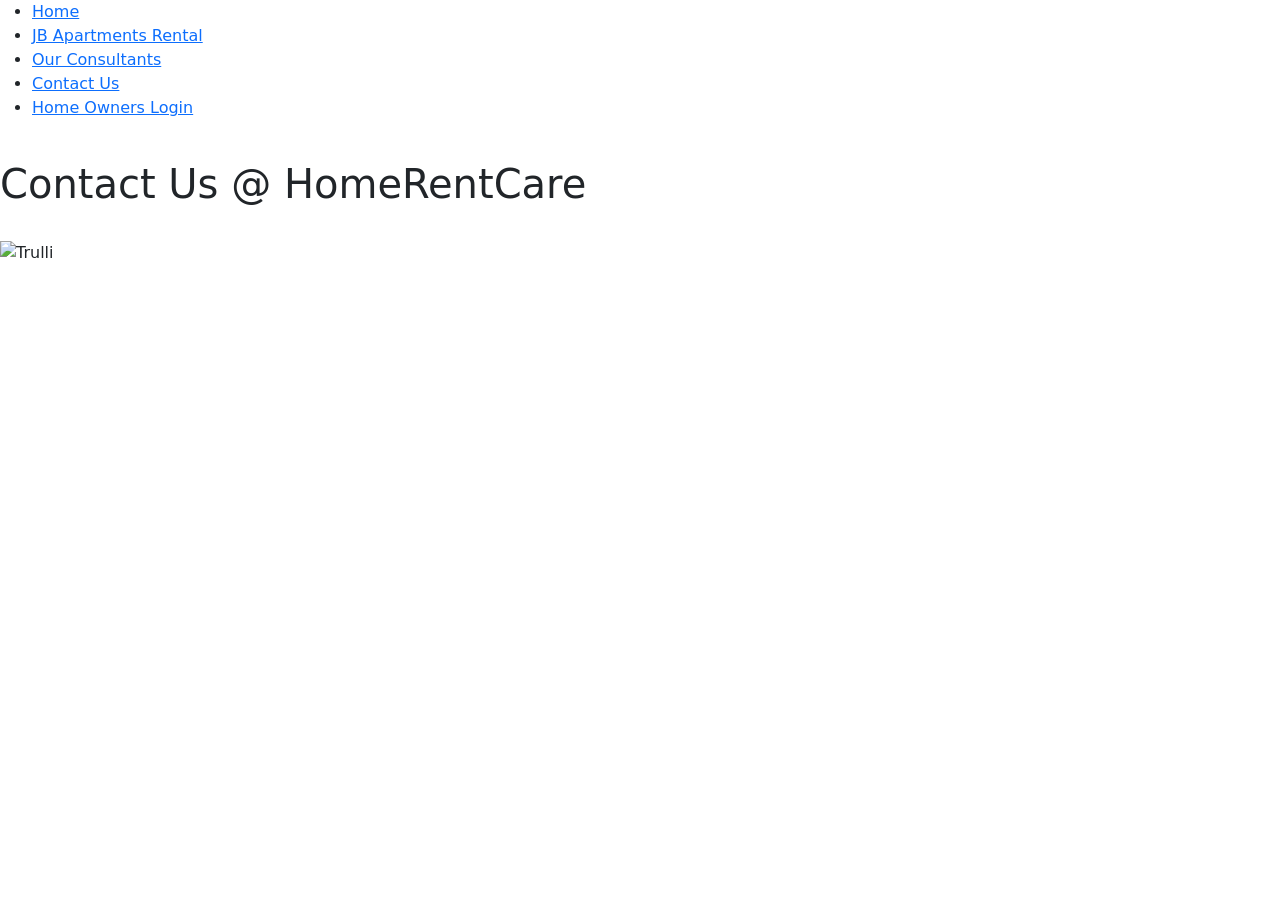
==== contactus.html @ b2a4792a "Add files via upload" ====
<!DOCTYPE html>
<html lang="en">
<head>
    <meta charset="UTF-8">
    <meta name="viewport" content="width=device-width, initial-scale=1.0">
    <title>Contact Us</title>
    <link href="https://cdn.jsdelivr.net/npm/bootstrap@5.3.3/dist/css/bootstrap.min.css" rel="stylesheet" integrity="sha384-QWTKZyjpPEjISv5WaRU9OFeRpok6YctnYmDr5pNlyT2bRjXh0JMhjY6hW+ALEwIH" crossorigin="anonymous">
    <!--link rel="stylesheet" href="css/bootstrap.css" -->
    <link rel="preconnect" href="https://fonts.googleapis.com">
    <link rel="preconnect" href="https://fonts.gstatic.com" crossorigin>
    <link href="https://fonts.googleapis.com/css2?family=Romanesco&display=swap" rel="stylesheet">
    <link rel="stylesheet" href="css/main.css">
</head>
<body id="center">
    <header>
        <ul class="topnav">
            <li><a href="index.html">Home</a></li>
            <li><a href="jbapartmentrental.html">JB Apartments Rental</a></li>
        <!--<li><a href="jbroomsrental.html">JB Rooms Rental</a></li>-->
            <li><a href="ourconsultants.html">Our Consultants</a></li>
            <li><a href="contactus.html">Contact Us</a></li>
            <li><a href="homeownerslogin.html">Home Owners Login</a></li>
        </ul>
    </header>
</body>
    <main>
            <BR>
            <h1>Contact Us @ HomeRentCare</h1><BR>
                <img src="img/homerentcare.jpeg" alt="Trulli" width="300" height="300"><BR>

</main>
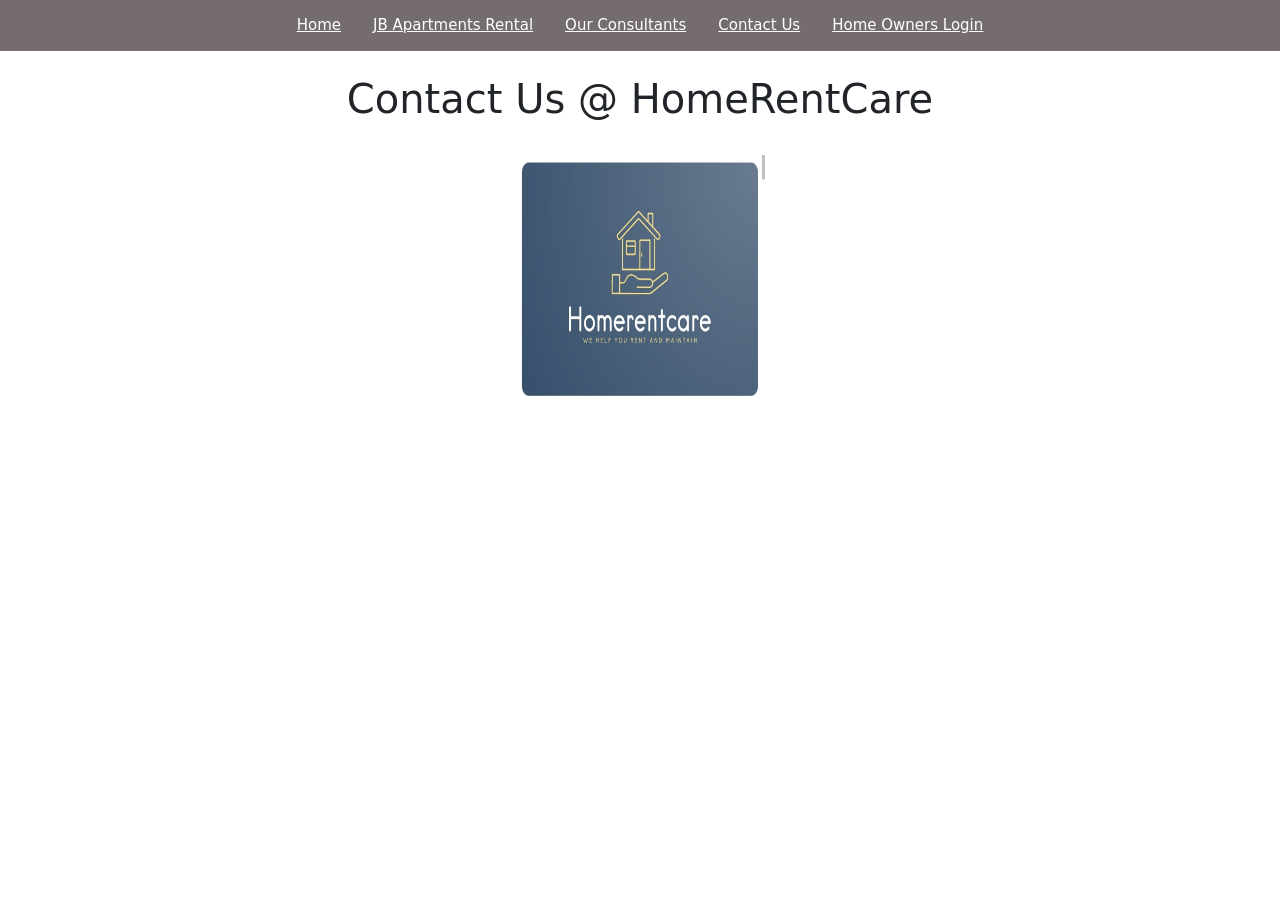
==== commit 583405b4: "minor updates" ====
--- a/contactus.html
+++ b/contactus.html
@@ -26,7 +26,7 @@
     <main>
             <BR>
             <h1>Contact Us @ HomeRentCare</h1><BR>
-                <img src="img/homerentcare.jpeg" alt="Trulli" width="300" height="300"><BR>
+                <img src="img/homerentcare.jpeg" alt="homerentcare.jpeg" width="250" height="250"><BR>
 
 </main>
 
--- a/css/main.css
+++ b/css/main.css
@@ -0,0 +1,201 @@
+/* <uniquifier>: Use a unique and descriptive class name
+   <weight>: Use a value from 100 to 900 */
+
+.montserrat-<uniquifier> {
+  font-family: "Montserrat", sans-serif;
+  font-weight: <weight>;
+  font-style: normal;
+  font-size: 15px;
+}
+  #center {
+    text-align: center;
+    }
+  
+  #end {
+    text-align: end;
+  }
+
+  img.banner {
+    width: 40%;
+    height:  ;
+  }
+
+  img.logo {
+    width: 15%;
+    height:  ;
+  }
+
+  p {color: rgb(88, 20, 245);
+    font-size: 1vw;
+    font-weight: bold;
+    margin-bottom: 1em; /* adds 1 unit of spacing after each paragraph */
+  }
+
+  p.welcome {
+    font-size: 9px;
+  }
+
+  p.card-text {
+    font-size: 12px;
+  }
+
+  div {
+    margin-bottom: 1em; /* adds 2 units of spacing after each div */
+    /* background-color: lightgrey;
+    width: 300px;
+    border: 15px solid green;
+    padding: 50px;
+    margin: 20px; */
+  }
+
+  div.whyus {
+    text-align: left;
+    font-size: 8px;
+  }
+
+  a:link {
+    color: black;
+  }
+  
+  /* visited link */
+  a:visited {
+    color: rgba(10, 10, 10, 0.89);
+  }
+  
+  /* mouse over link */
+  a:hover {
+    color: hotpink;
+  }
+  
+  /* selected link */
+  a:active {
+    color: rgb(240, 11, 11);
+  }
+
+  ul {
+    list-style-type: none;
+    margin: 0;
+    padding: 0;
+    font-size: 8px;
+  }
+  
+  li {
+    display: inline;
+    font-size: 15px;
+    text-align: left;
+  }
+
+//  body {
+//      /*background-color: hsla(168, 56%, 98%, 0.945);*/
+ //     margin: 1px;
+      
+ //     font-family: Arial;
+//      color: rgb(16, 16, 16);
+//      font-size: 14px;
+//      font-weight: 400;
+ //     line-height: 1;
+//      letter-spacing: 1px;
+ //     background-image: url("../img/stone.png");
+ //     width: 100vw;
+//
+ //      }
+
+  #inline-example {
+    display: inline;
+    background-color: yellow;
+    padding: 10px;
+    margin: 10px;
+    border: 1px solid red;
+    height: 20px;
+    width: 20px;
+  }
+  
+  #block-example {
+    display: block;
+    background-color: yellow;
+    padding: 10px;
+    margin: 10px;
+    border: 1px solid red;
+    height: 100px;
+    width: 100px;
+  }
+  
+  #inline-block-example {
+    display: inline-block;
+    //background-color: rgb(229, 253, 123);
+    //padding: 10px;
+    //margin: 10px;
+    //border: 1px solid red;
+    //height: 100px;
+    //width: 100px;
+  }
+
+  #box {
+      display: flex;
+      flex-direction: row; justify-content:flex-start;
+      width: 600px;
+      height: 600px;
+      border: 1px solid black;
+      }
+
+  .item {
+      border: 1px solid red;
+      height: min-content;
+      padding: 10px;
+        }
+        
+  .city {
+      background-color: tomato;
+      color: rgb(63, 8, 246);
+      border: 2px solid black;
+      font-size: 3vw;
+      margin: 20px;
+      padding: 20px;
+        }
+  
+  ul.topnav {
+          list-style-type: none;
+          margin: auto;
+          padding: 0;
+          overflow: hidden;
+          background-color: #746c6d;
+          text-align: center;
+        }
+
+        .topnav{
+          display: flex;
+          justify-content: center;
+          flex-wrap: wrap;
+        }
+        
+  ul.topnav li {
+                float: left;
+                text-align: center;}
+        
+  ul.topnav li a {
+          display: block;
+          color: white;
+          text-align: center;
+          padding: 14px 16px;
+          text-decoration: center;
+        }
+        
+  ul.topnav li a:hover:not(.active) {background-color: #6509f8;}
+        
+  ul.topnav li a.active {background-color: #04AA6D;}
+        
+  ul.topnav li.right {float: right;}
+        
+        @media screen and (max-width: 600px) {
+          ul.topnav li.right, 
+          ul.topnav li {float: none;}
+        }
+
+        #container {
+          display: flex;
+          height: 100vh;
+          }
+          .chart {
+          flex-basis: 100%;
+          flex: 1;
+          }
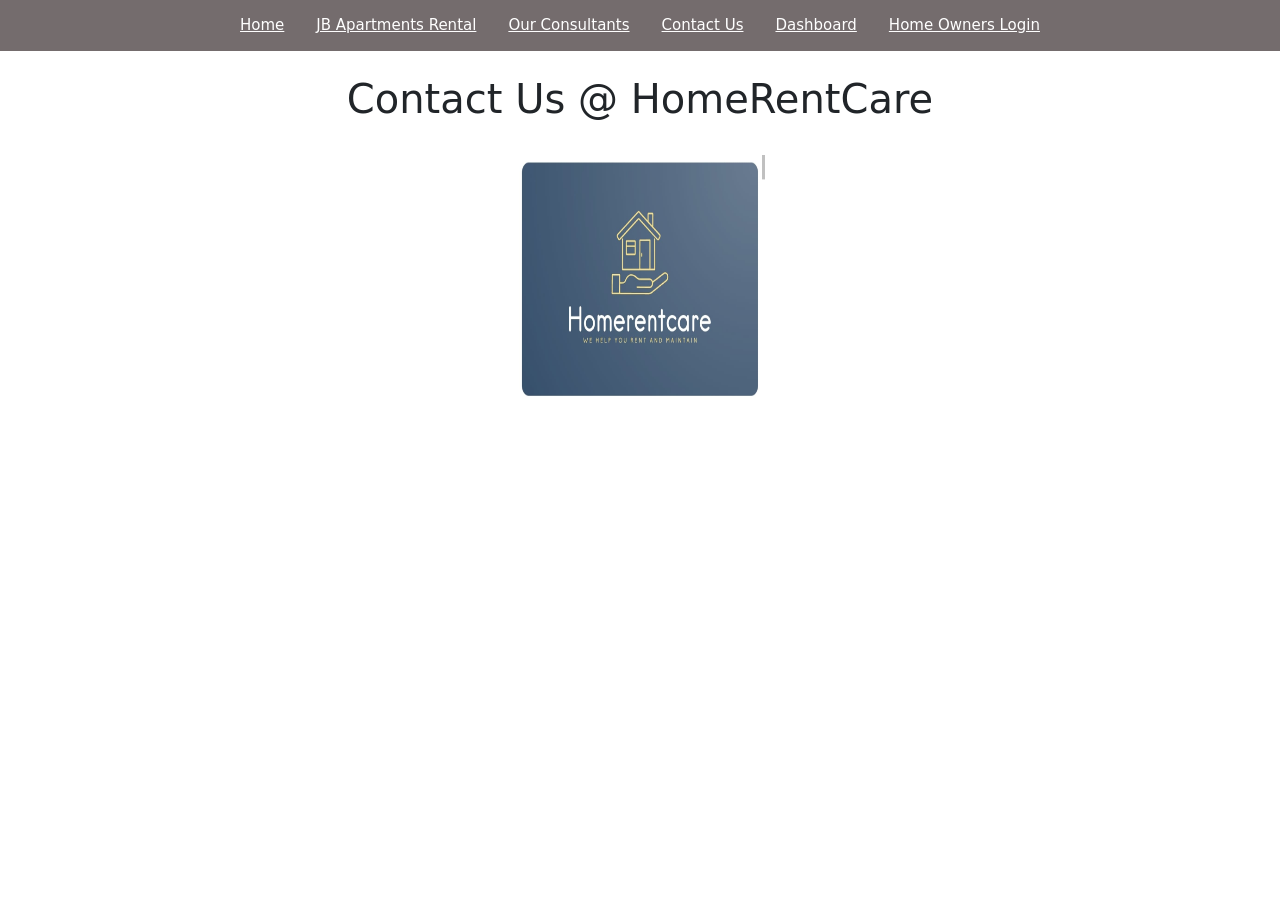
==== commit 09782aa4: "minor updates" ====
--- a/contactus.html
+++ b/contactus.html
@@ -19,6 +19,7 @@
         <!--<li><a href="jbroomsrental.html">JB Rooms Rental</a></li>-->
             <li><a href="ourconsultants.html">Our Consultants</a></li>
             <li><a href="contactus.html">Contact Us</a></li>
+            <li><a href="Dashboard.html">Dashboard</a></li>
             <li><a href="homeownerslogin.html">Home Owners Login</a></li>
         </ul>
     </header>
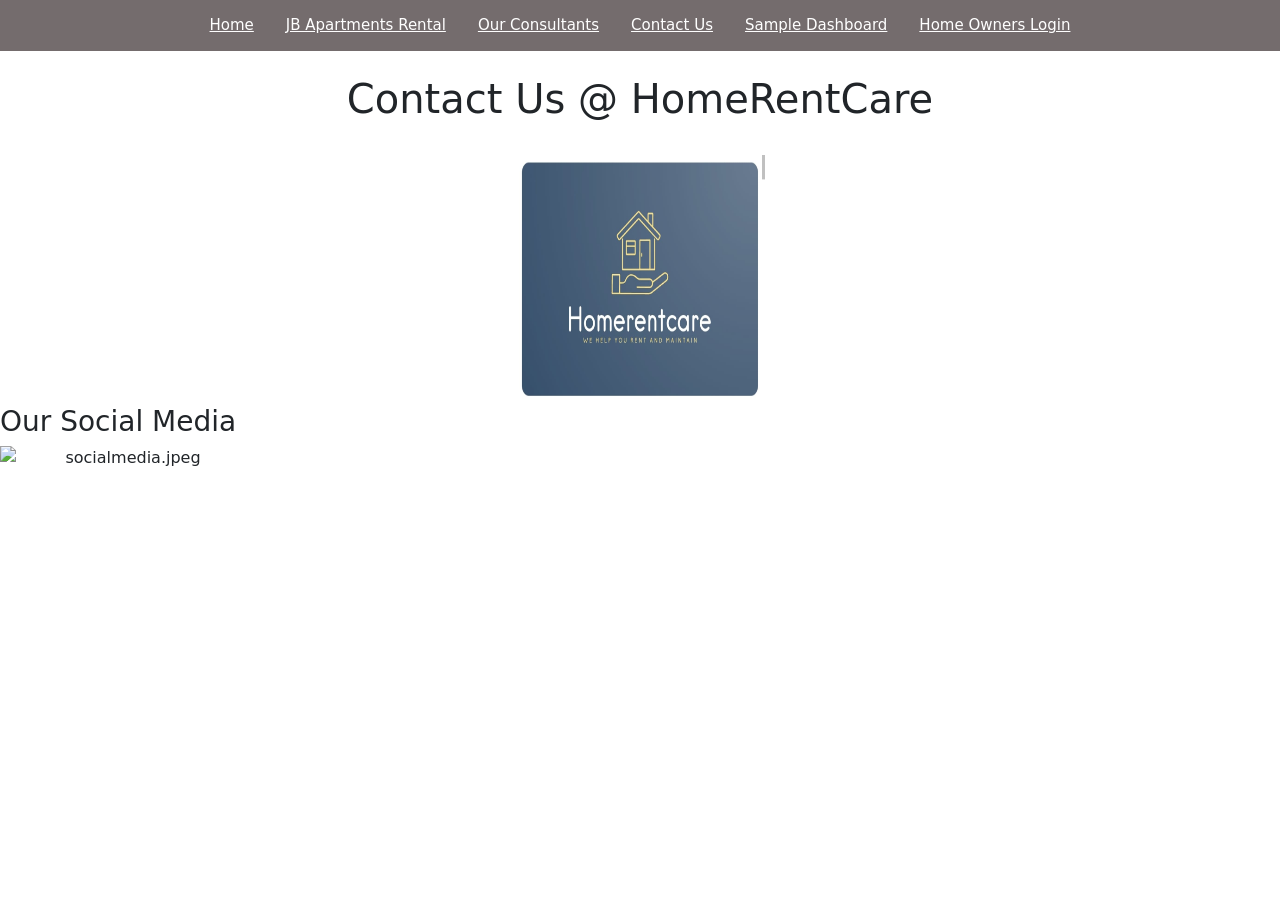
==== commit 18edba05: "minor updates" ====
--- a/contactus.html
+++ b/contactus.html
@@ -19,7 +19,7 @@
         <!--<li><a href="jbroomsrental.html">JB Rooms Rental</a></li>-->
             <li><a href="ourconsultants.html">Our Consultants</a></li>
             <li><a href="contactus.html">Contact Us</a></li>
-            <li><a href="Dashboard.html">Dashboard</a></li>
+            <li><a href="SampleDashboard.html">Sample Dashboard</a></li>
             <li><a href="homeownerslogin.html">Home Owners Login</a></li>
         </ul>
     </header>
@@ -28,6 +28,8 @@
             <BR>
             <h1>Contact Us @ HomeRentCare</h1><BR>
                 <img src="img/homerentcare.jpeg" alt="homerentcare.jpeg" width="250" height="250"><BR>
+            <h3 align="left">Our Social Media</h3>
+                <img src="img/socialmedia.jpeg" alt="socialmedia.jpeg" width="250" height="250" align="left"><BR>
 
 </main>
 
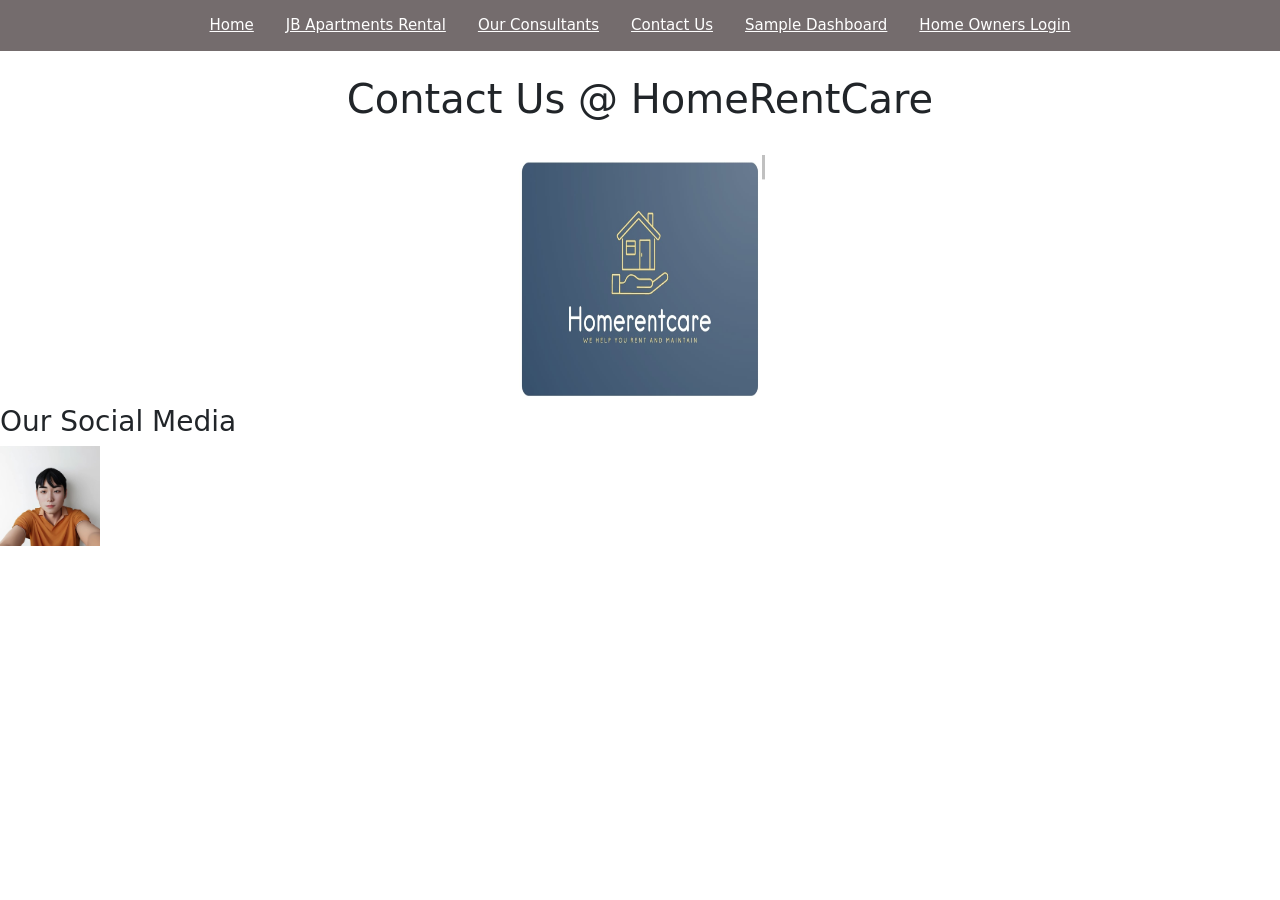
==== commit 9c193bf7: "minor updates" ====
--- a/contactus.html
+++ b/contactus.html
@@ -29,7 +29,7 @@
             <h1>Contact Us @ HomeRentCare</h1><BR>
                 <img src="img/homerentcare.jpeg" alt="homerentcare.jpeg" width="250" height="250"><BR>
             <h3 align="left">Our Social Media</h3>
-                <img src="img/socialmedia.jpeg" alt="socialmedia.jpeg" width="250" height="250" align="left"><BR>
+                <img src="img/Joseph Avatar.jpeg" alt="Joseph Avatar.jpeg" width="100" height="100" align="left"><BR>
 
 </main>
 
